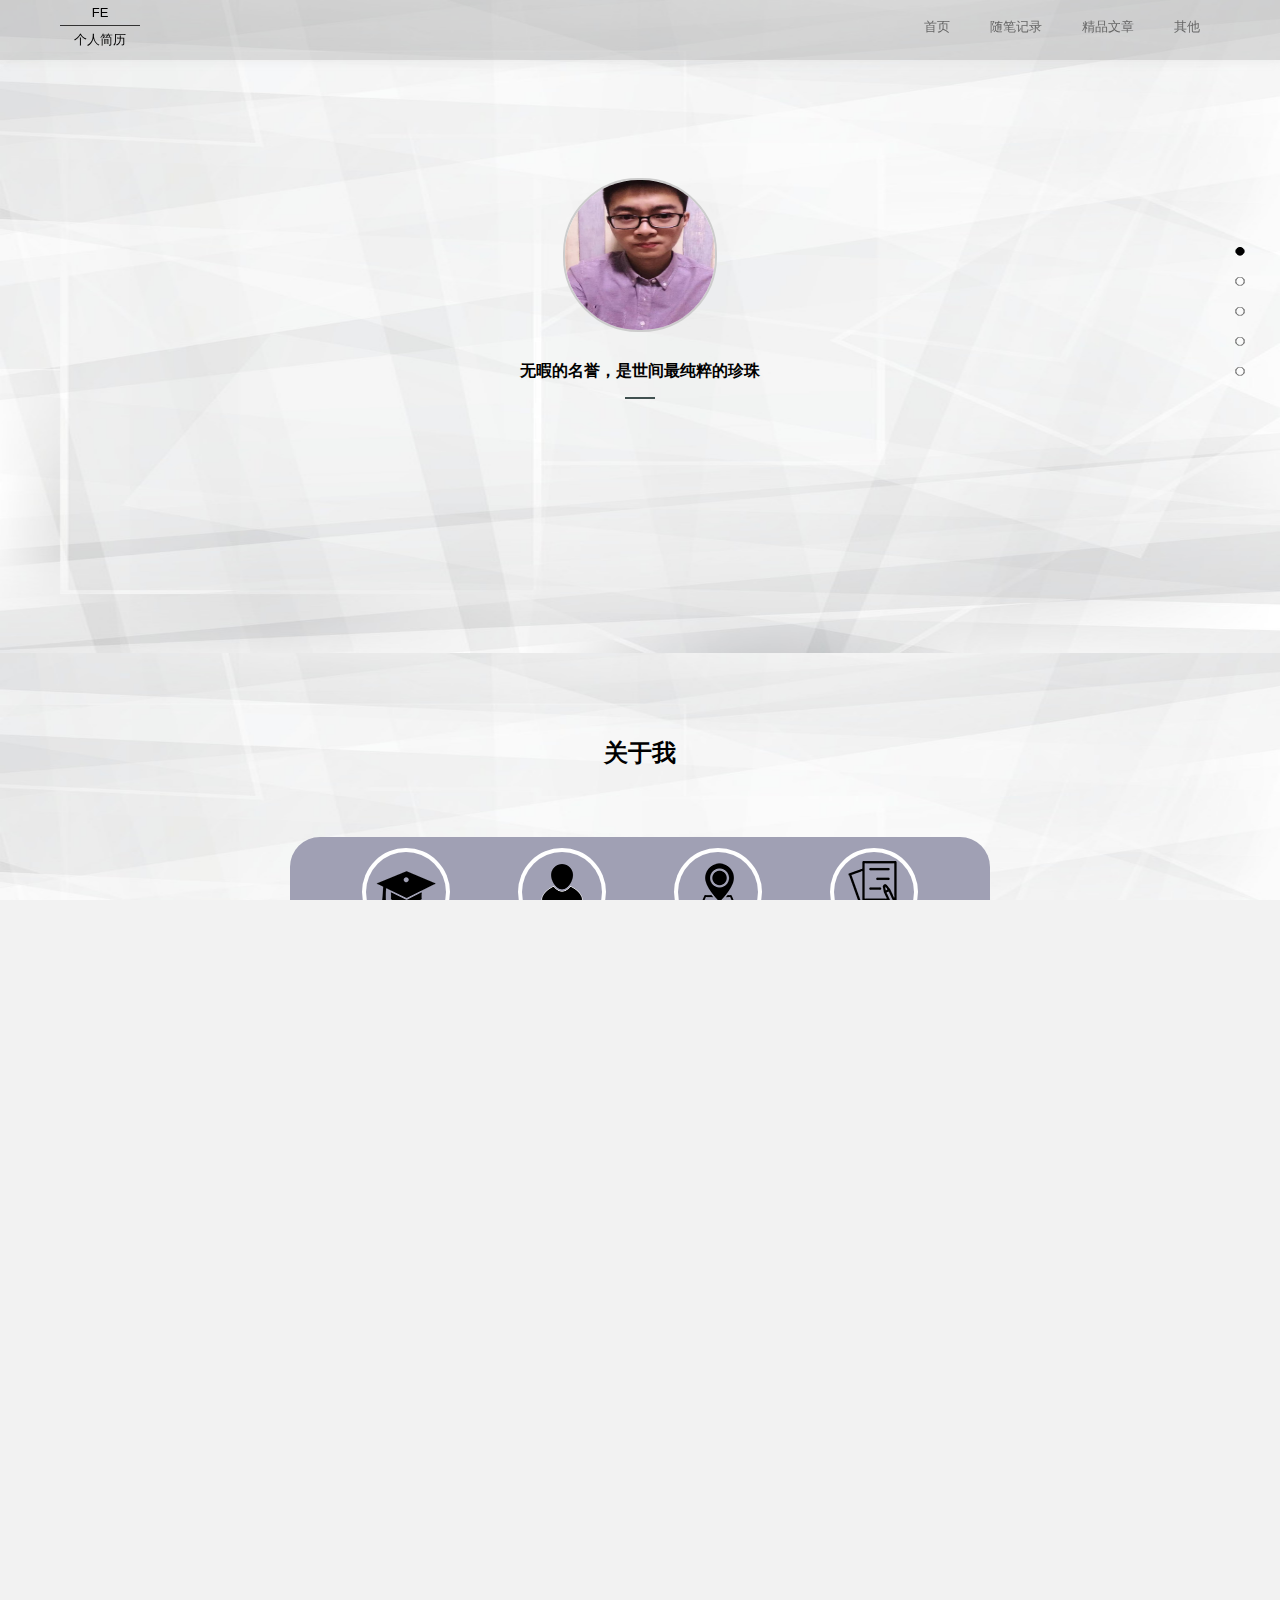
==== jianli/index.html @ a06f0cea "web简历" ====
<!DOCTYPE html>
<html lang="en" style="overflow: hidden; height: 100%;">
<head>
	<meta charset="UTF-8">
	<title>周佳恒</title>
	<link rel="stylesheet" href="style.css">
	<script src="jquery-1.12.0.min.js"></script>
	<script src="jquery.mousewheel.js"></script>
	<script src="jquery.easing.min.js"></script>
	<script src="index.js"></script>
</head>
<body style="overflow: hidden; height: 100%;">
	<div id="header" style="opacity: 0.3;"></div>
	<header style="opacity: 1;">
		<div id="logo">
			<div id="header_p">
			<p id="header_p1">FE</p>
			<p id="header_p2">个人简历</p>
			</div>
		</div>
		<nav>
		<ul>
			<li><a href="">首页</a></li>
			<li><a href="">随笔记录</a></li>
			<li><a href="">精品文章</a></li>
			<li><a href="">其他</a></li>
		</ul>
		</nav>
	</header>
	<aside style="top: 231.5px; display: block;">
		<a href="#page1" class="selected"><b>首页</b></a>
		<a href="#page2" class=""><b>关于我</b></a>
		<a href="#page3" class=""><b>专业技能</b></a>
		<a href="#page4" class=""><b>我的经历</b></a>
		<a href="#page5" class=""><b>我的作品</b></a>
	</aside>
	<div id="dowebok" class="fullpage-wrapper" style="height: 100%; position: relative; touch-action: none; transform: translate3d(0px, 0px, 0px);">
	<!-- home -->
	<div class="section one fp-section active" data-anchor="page1" style="height: 653px;">
		<div id="home" class="home_zoom" style="display: block;">
			<div id="home_content" style="padding-top: 78px;">
				<div id="home_head">
					<div id="home_head_content">
						<img src="image/2.jpg" id="home_photo1" alt="">
						<img src="image/1.png" id="home_photo2" alt="" style="opacity: 0;">
					</div>
				</div>
				<div id="home_info">
					<p id="home_info1">无暇的名誉，是世间最纯粹的珍珠</p>
					<div id="home_info_box">
						<p id="home_info2">周佳恒</p>
						<p id="home_info3">26岁</p>
						<p id="home_info4">前端工程师</p>
						<p id="home_info5">371883599@qq.com</p>
					</div>
				</div>
			</div>
		</div>
	</div>
	<!-- home end -->
	<!-- about -->
	<div class="section two fp-section" data-anchor="page2" style="height: 653px;">
		<div id="about">
			<div id="about_content" style="padding-top: 23.8333px;">
				<div class="title">
					<h1>关于我</h1>
					<!-- <div class="title_en"><h2 style="display: none;">· About me ·</h2></div> -->
				</div>
				<div id="about_list_content">
					<div class="about_list" id="about_list1">
						<div class="about_list_eg" id="about_en_edu">education</div>
						<div class="about_list_cn" id="about_cn_edu">学历<p>本科</p></div>
					</div>
                    <div class="about_list">
                        <div class="about_list_eg" id="about_en_age">age</div>
                        <div class="about_list_cn" id="about_cn_age">年龄<p>26岁</p></div>
                    </div>
                    <div class="about_list">
                        <div class="about_list_eg" id="about_en_loc">location</div>
                        <div class="about_list_cn" id="about_cn_loc">坐标<p>北京</p></div>
                    </div>
                    <div class="about_list">
                        <div class="about_list_eg" id="about_en_sta">status</div>
                        <div class="about_list_cn" id="about_cn_sta">状态<p>离职</p></div>
                    </div>
				</div>
				<div id="about_info"><p>2014年毕业于哈尔滨理工大学</p><p>喜欢优雅的代码，代码强迫症患者</p><p>AngularJS ReactJs Bootstrap</p><p>层出不穷的框架让人兴奋，而不同框架背后的思路却在逐渐统一</p></div>
			</div>
		</div>
	</div>
    <!-- about end -->
    <!-- skill -->
    <div class="section three fp-section" data-anchor="page3" style="height: 653px;">
		<div id="skill">
			<div id="skill_content" style="padding-top: 23.8333px;">
				<div class="title">
					<h1>专业技能</h1>
					<!-- <div class="title_en"><h2 style="display: none;">· About me ·</h2></div> -->
				</div>
				<div id="skill_info"><p>前端更新很快，知识深度与广度都很重要。而前端开发的重中之重就是原生javascript的理解，而如今的思路必需有模块化，组件化，工程化</p></div>
                <div id="skill_list">
                    <div class="skill_list_content" id="skill_list1">
                        <div class="skill_icon" id="skill_icon1"></div>
                        <div class="skill_name">AngularJs</div>
                        <div class="skill_flag"></div>
                        <div class="skill_int" id="skill_int1"><ul><li>熟悉angularJS</li><li>模块组件化</li><li>了解双向绑定</li><li>熟练的指令</li></ul></div>
                    </div>
                    <div class="skill_list_content" id="skill_list2">
                        <div class="skill_icon" id="skill_icon2"></div>
                        <div class="skill_name">HTML</div>
                        <div class="skill_flag"></div>
                        <div class="skill_int" id="skill_int2"><ul><li>深刻理解Web标准</li><li>熟练运用html标签</li><li>熟悉xml及xhtml标记语言</li><li>掌握html5如canvas，localstorage新特性</li></ul></div>
                    </div>
                    <div class="skill_list_content" id="skill_list3">
                        <div class="skill_icon" id="skill_icon3"></div>
                        <div class="skill_name">CSS</div>
                        <div class="skill_flag"></div>
                        <div class="skill_int" id="skill_int3"><ul><li>熟练运用css及css3新属性</li><li>注重浏览器兼容性，熟悉常见的css hack（兼容至IE8）</li><li>掌握bootstrap框架及源码的实现</li><li>掌握css预编译器Less及Sass</li></ul></div>
                    </div>
                    <div class="skill_list_content" id="skill_list4">
                        <div class="skill_icon" id="skill_icon4"></div>
                        <div class="skill_name">JavaScript</div>
                        <div class="skill_flag"></div>
                        <div class="skill_int" id="skill_int4"><ul><li>掌握jQuery</li><li>掌握原生JS的编程</li><li>注重JavaScript性能优化</li><li>正在学习ES6</li></ul></div>
                    </div>
                </div>
            </div>
        </div>
    </div>
    <!-- skill end -->
    <!-- experience -->
    <div class="section four fp-section" data-anchor="page4" style="height: 653px;">
    	<div id="exp">
        	<div id="exp_content" style="padding-top: 28.6667px;">
        		<div class="title">
                	<h1>我的经历</h1>
                </div>
                <div id="exp_info" class="exp_scale"><p>2015年上班期间偶然接触到前端，开始了web前端自学生涯。</p></div>
                <div id="exp_list_slider" style="width: 900px;">
                	<div id="exp_list_slider_content" class="exp_scale">
                        <div id="exp_list_content" style="width: 2700px;">
                            <div class="exp_list">
                                <div class="exp_list_left">
                               		<div id="exp_list_left1">
                                        <dl>
                                            <dt>大唐云动力有限责任公司</dt>
                                            <dd class="exp_list_time">2014年2月~2015年6月</dd>
                                            <dd>项目交付部</dd>
                                            <dd>负责各地区车险项目的运维平台梳理，系统的安装、环境部署、配置</dd>
                                            <dd>负责系统运维平台问题统计汇总，处理进度跟进</dd>
                                            <dd>同期工作之余开始系统性的自学web前端基础</dd>
                                        </dl>
                                    </div>
                                </div>
                        	</div>
                        	<div class="exp_list">
                                <div class="exp_list_left">
                                	<div id="exp_list_left2">
                                        <dl>
                                            <dt>北京亚讯鸿达技术责任有限公司</dt>
                                            <dd class="exp_list_time">2015年9月~2016年6月</dd>
                                            <dd>开发部</dd>
                                            <dd>负责企业内部计费管理系统、语音信箱系统、调度系统的开发</dd>
                                            <dd>负责开发的模块：登录、系统设置、权限管理、用户管理、收费、用户充值</dd>
                                            <dd>同期工作之余学习Angular</dd>
                                        </dl>
                                    </div>
                            	</div>
                        	</div>
                            <div class="exp_list">
                                <div class="exp_list_left">
                                    <div id="exp_list_left3">
                                        <dl>
                                            <dt>待添加。。。</dt>
                                        </dl>
                                    </div>
                                </div>
                            </div>
                        </div>
                    <div id="exp_list_to">
                    	<div id="exp_list_toleft"><img src="image/exp_list_toleft.png"></div>
                    	<div id="exp_list_toright"><img src="image/exp_list_toright.png"></div>
                    </div>
                    </div>
                    <div id="exp_timeline" class="exp_scale">
                    	<div>
                            <a href="#" title="2014年2月~2015年6月"></a>
                            <a href="#" title="2015年9月~2016年6月"></a>
                            <a href="#" title="2015年9月~现在"></a>
                        </div>
                    </div>             
                </div>
            </div>
        </div>
    </div> 
    <!-- experience end -->
    <!-- demo -->
    <div class="section five fp-section" data-anchor="page5" style="height: 653px;">
    	<div id="demo">
        	<div id="demo_content" style="padding-top: 35.3333px;">
            	<div class="title">
                	<h1>我的作品</h1>
                	<!-- <div class="title_en"><h2 style="display: none;">· About me ·</h2></div> -->
                </div>
                <div id="demo_content_list">
                    <ul class="demo_box">
                    	<li class="demo_scale">
                            <div class="demo_box_content">
                            	<div class="demo_box_hover">
                                    <p class="demo_box_title">满屏上下翻页demo</p>
                                    <span class="demo_box_hover_icon">
                                        <a href="https://zhoujiaheng.github.io/myhtml/manping.demo1/index.html" target="_blank" class="demo_box_link">
                                            <img src="image/demo-link.png" alt="">
                                        </a>
                                    </span>
                                </div>
                                <img src="image/demo_box1.jpg" alt="" class="demo_box_bg">
                            </div>
                        </li>
                        <li class="demo_scale">
                            <div class="demo_box_content">
                                <div class="demo_box_hover">
                                    <p class="demo_box_title">css3弹球demo</p>
									<span class="demo_box_hover_icon">
										<a href="https://zhoujiaheng.github.io/myhtml/css3tanqiu.html" target="_blank" class="demo_box_link">
											<img src="image/demo-link.png" alt="">
										</a>
									</span>
								</div>
								<img src="image/demo_box2.jpg" alt="" class="demo_box_bg">
							</div>
                        </li>
                        <li class="demo_scale">
							<div class="demo_box_content">
                            	<div class="demo_box_hover">
									<p class="demo_box_title">恒大企业</p>
                                    <span class="demo_box_hover_icon">
                                    	<a href="https://zhoujiaheng.github.io/myhtml/qiyeindex.demo1/index.html" target="_blank" class="demo_box_link">
											<img src="image/demo-link.png" alt="">
                                        </a>
                                    </span>
                                </div>
								<img src="image/demo_box3.jpg" alt="" class="demo_box_bg">
                            </div>
                        </li>
                        <li class="demo_scale">
							<div class="demo_box_content">
                            	<div class="demo_box_hover">
                                	<p class="demo_box_title">首创集团</p>
                                    <span class="demo_box_hover_icon">
                                    	<a href="https://zhoujiaheng.github.io/myhtml/qiyeindex.demo2/index.html" target="_blank" class="demo_box_link">
											<img src="image/demo-link.png" alt="">
                                        </a>
                                    </span>
                                </div>
								<img src="image/demo_box4.jpg" alt="" class="demo_box_bg">
                            </div>
                        </li>
                    </ul>
				</div> 
                <div id="demo_info" class="demo_scale">
                    <p>更多demo请移步<a href="">这里</a>。</p>
                </div>
            </div>
            <footer class="contact_scale">
                <div class="contact_scale footer">
                    <a href="https://github.com/Zhoujiaheng" target="_blank">Github</a>
                </div>
                <div class="contact_scale footer">All Rights Reserved&nbsp;</div>
                <div class="contact_scale footer"><a href="http://www.miitbeian.gov.cn/" target="_blank">蜀ICP备12345678号</a>&nbsp;Copyright © 2015 - 2016</div>
            </footer>
        </div>
    </div>
    <!-- demo end -->
	</div>
</body>
</html>
---- jianli/style.css ----
*{
	margin: 0;
	padding: 0;
}
body {
    position: relative;
    font: 13px 'Helvetica Neue',Helvetica,Arial,sans-serif;
    background: #f2f2f2;
}
ol, ul {
    list-style: none;
}
a {
    text-decoration: none;
    color: #000;
}
#header {
    position: fixed;
    width: 100%;
    top: 0;
    left: 0;
    height: 60px;
    z-index: 1;
    background: #999;
    box-shadow: 0 0 10px #ccc;
    -webkit-transition: all 5s ease;
    transition: all 5s ease;
}
header {
    position: fixed;
    width: 100%;
    top: 0;
    left: 0;
    z-index: 100;
    height: 65px;
}
#logo {
    float: left;
    margin: 0 30px;
}
#header_p {
    margin-left: 15px;
    text-align: center;
    color: #000;
    float: left;
}
#header_p1 {
    margin: 0px 15px 5px;
    padding: 5px 15px;
    width: 50px;
    border-bottom: 1px solid #333;
}
#header_p2 {
    padding: 0 15px;
}
nav {
    margin-top: 18px;
    float: right;
    margin-right: 60px;
}
nav li {
    float: left;
    margin: 0 20px;
}
nav li a {
    padding: 25px 0;
    position: relative;
    color: #666;
}
nav li a:after {
	content: "";
	position: absolute;
	left: 50%;
	right: 50%;
	bottom: 0;
	height: 2px;
	background: #50b659;
	opacity: 0;
	-webkit-transition: .2s ease-in;
	transition: .2s ease-in;
}
nav li a:hover {
	color: #000;
}
nav li a:hover:after {
	left: 0;
	right: 0;
	opacity: 1;
}
aside {
    position: fixed;
    right: 0;
    z-index: 1000;
    width: 50px;
    height: auto;
    display: none;
}
aside a.selected {
    background: url(image/aside_2.png) no-repeat center center;
}
aside a {
    position: relative;
    display: block;
    margin: 10px 0;
    width: 20px;
    height: 20px;
    background: url(image/aside_1.png) no-repeat center center;
    border-radius: 50%;
}
aside b {
    position: absolute;
    font-size: 9px;
    font-weight: normal;
    top: 0;
    line-height: 20px;
    display: none;
    right: 100%;
    width: 100px;
    padding-right: 5px;
    text-align: right;
    color: #50668a;
}
.fp-section {
    position: relative;
    -webkit-box-sizing: border-box;
    -moz-box-sizing: border-box;
    box-sizing: border-box;
}
#home {
    display: none;
}
#home, #about, #skill, #exp, #demo, #contact {
    width: 100%;
    height: 100%;
    position: relative;
    overflow: hidden;
    background: url(image/bg.jpg) no-repeat center top;
    background-size: 100% 100%;
}
@-webkit-keyframes zoom {
	0%{
		background-size: 130% 130%;	
	}
	100%{
		background-size: 100% 100%;
	}
}
@keyframes zoom {
	0%{
		background-size: 130% 130%;	
	}
	100%{
		background-size: 100% 100%;
	}
}
.home_zoom {
    -webkit-animation: zoom 2s ease-in-out;
    animation: zoom 2s ease-in-out;
}
#home_content, #about_content, #skill_content, #exp_content, #demo_content, #contact_content {
    margin: 0 auto;
    width: 1000px;
    height: auto;
}
#home_head {
    margin: 300px auto 30px;
    width: 200px;
    -webkit-transition: margin-top 2s ease-in-out;
    transition: margin-top 2s ease-in-out;
}
#home_head_content {
    margin: 0 auto;
    position: relative;
    width: 153.2px;
    height: 153.2px;
    cursor: pointer;
}
#home_head img {
    width: 150px;
    height: 150px;
    border: 2px #CCCCCC solid;
    border-radius: 75px;
    position: absolute;
    -webkit-transition: box-shadow 2s;
    transition: box-shadow 2s;
}
#home_head img:hover {
	box-shadow: 0px 0px 10px #34313a;
}
img#home_photo2 {
    opacity: 0;
    z-index: 99;
}
#home_info_box {
	border-top: 2px solid #415050;
	width: 0;
	margin: 15px auto;
}
#home_info1,
#home_info2,
#home_info3,
#home_info4,
#home_info5 {
	margin: 15px auto;
	display: none;
	width: 800px;
	text-align: center;
}
#home_info1 {
	font-size: 16px;
	font-weight: bold;
}

#about_content {
    height: 510px;
}
.title {
    text-align: center;
    margin-top: 60px;
    width: 100%;
    height: 60px;
}
h1 {
    width: 150px;
    margin: 5px auto;
    font-size: 24px;
    font-weight: bold;
}
.title_en {
    width: 0;
    margin: 5px auto;
    padding: 5px 0;
    border-top: 2px solid #8169e3;
}
h2 {
    font-family: "allerbold";
    font-weight: bold;
    color: #22b943;
    font-size: 12px;
}
.title_en h2 {
    display: none;
}
#about_list_content {
    margin: 40px auto;
    width: 700px;
    height: 150px;
    padding: 15px 0;
    border-radius: 30px;
    background: #a0a0b4;
}
.about_list {
    float: left;
    margin-left: 76px;
    cursor: pointer;
}
.about_list_eg {
    width: 80px;
    height: 80px;
    box-shadow: 0 0 0 4px rgba(255,255,255,1);
    border-radius: 50%;
    overflow: hidden;
    color: #fff;
    -webkit-transition: background 1s, color 1s, box-shadow 1s;
    transition: background 1s, color 1s, box-shadow 1s;
}
/* about */
#about_content {
	height: 510px;
}
#about_list_content {
	margin: 50px auto;
	width: 800px;
	height: 150px;
	padding: 20px 0;
	border-radius: 30px;
	background: #a0a0b4;	
}
.about_list {
	float: left;
	margin-left: 120px;
	cursor: pointer;
}
#about_list1 {
	margin-left: 60px;
}
.about_list:hover .about_list_eg {
	background: rgba(255,255,255,1);
	color: #702fa8;
	box-shadow: 0 0 0 8px rgba(255,255,255,0.3);
}
.about_list:hover .about_list_eg:before{
	-webkit-animation: l_to_r 1s forwards;
	-moz-animation: l_to_r 1s forwards;
	-o-animation: l_to_r 1s forwards;
	animation: l_to_r 1s forwards;
}
.about_list_eg {
	width: 80px;
	height: 80px;
	box-shadow: 0 0 0 4px rgba(255,255,255,1);
	border-radius: 50%;
	overflow: hidden;
	color: #fff;
	-webkit-transition: background 1s, color 1s, box-shadow 1s;
	transition: background 1s, color 1s, box-shadow 1s;
}
.about_list_eg:before {
	display: block;
	line-height: 130px;
	text-align: center;
}
#about_en_edu:before {
	content: url(image/education.png);
}
#about_en_age:before {
	content: url(image/age.png);
}
#about_en_loc:before {
	content: url(image/location.png);
}
#about_en_sta:before {
	content: url(image/status.png);
}
.about_list_cn {
	padding-top: 20px;
	line-height: 20px;
	position: relative;
	color: #fff;
}
.about_list_cn p {
	padding-top: 10px;
	text-align: right;
	font-size: 14px;
}
.about_list_cn p:before {
	display: block;
	content: "";
	position: absolute;
	background: #ccc;
	height: 2px;
	width: 90px;
	bottom: 25px;
	-webkit-transform: rotate(-30deg);
	transform: rotate(-30deg);
}
#about_info {
	clear: both;
	margin: 50% auto;
	height: 160px;
	width: 0;
	position: relative;
	overflow: hidden;
}
#about_info:before,
#about_info:after {
	position: absolute;
	width: 50px;
	height: 50px;
	content: "";
}
#about_info:before {
	top: 0;
	left: 0;
	border-top: 2px solid #58d656;
	border-left: 2px solid #58d656;
}
#about_info:after {
	bottom: 0;
	right: 0;
	border-right: 2px solid #58d656;
	border-bottom: 2px solid #58d656;
}
#about_info p {
	text-align: center;
	line-height: 40px;
	position: relative;
	bottom: -300px;
}
@-webkit-keyframes l_to_r {
	49% {
		-webkit-transform: translate(100%);
		transform: translate(100%);
	}
	50% {
		-webkit-transform: translate(-100%);
		transform: translate(-100%);
		opacity: 0;
	}
}
@-moz-keyframes l_to_r {
	49% {
		transform: translate(100%);
	}
	50% {
		transform: translate(-100%);
		opacity: 0;
	}
}
@-o-keyframes l_to_r {
	49% {
		transform: translate(100%);
	}
	50% {
		transform: translate(-100%);
		opacity: 0;
	}
}
@keyframes l_to_r {
	49% {
		transform: translate(100%);
	}
	50% {
		transform: translate(-100%);
		opacity: 0;
	}
}
@media screen and (max-width:1366px){
#about_list_content{
	margin: 40px auto;
	width: 700px;
}
#about_list1 {
	margin-left: 76px;
}
.about_list {
	margin-left: 76px;
}
#about_list_content {
	padding: 15px 0;
}
}

/* skill */
#skill_info {
	margin: 50px auto 0;
	width: 100%;
	line-height: 30px;
}
#skill_info p {
	text-align: center;
}
#skill_list {
	margin: 20px auto;
	width: 100%;
	font-size: 16px;
	height: 400px;
}
#skill_list ul {
	list-style: disc;
	list-style-position: inside;
}
.skill_list_content {
	float: left;
	margin: 0 8%;
	position: relative;
	height: 400px;
	visibility: hidden;
}
/*.skill_list_content b {*/
	/*position: absolute;*/
	/*top: 3%;*/
	/*left: -11%;*/
	/*width: 130%;*/
	/*height: 40%;*/
	/*background: #000;*/
	/*opacity: 0;*/
	/*-webkit-transition: opacity .2s ease-in-out;*/
	/*transition: opacity .2s ease-in-out;*/
	/*cursor: pointer;*/
/*}*/
/*.skill_list_content b:hover {*/
	/*opacity: 0.4;*/
/*}*/
.skill_icon {
    cursor: pointer;
	width: 90px;
	height: 100px;
	text-align: center;
	margin: 30px auto;
    transform: scale(1.0);
    transition : transform .25s;
}
.skill_icon:hover{
    -webkit-transform: scale(1.2);
    transform: scale(1.2);
    transition : transform .25s;
}
#skill_icon1{
    background: url(image/ng.png) no-repeat ;
}
#skill_icon2{
    background: url(image/html.png) no-repeat ;
}
#skill_icon3{
    background: url(image/css.png) no-repeat ;
}
#skill_icon4{
    background: url(image/js.png) no-repeat ;
}
.skill_name {
	text-align: center;
	width: 100%;
	position: relative;
}
.skill_flag {
	margin: 20px auto;
	width: 20px;
	height: 20px;
	background: url(image/skill_flag.png);
	transition-duration: 1s;
}
.skill_flag_scale {
	-webkit-transform: rotate(180deg);
	transform: rotate(180deg);
}
.skill_int {
	position: absolute;
	top: 250px;
	width: 320px;
	left: -136px;
	font-size: 14px;
	line-height: 20px;
	display: none;
	border: 1px solid #ccc;
	border-radius: 10px;
	padding: 15px;
	background: #c8c8dc;
}
.skill_int li {
	font-size: 12px;
	padding-left: 15px;
}
@keyframes skill_scale {
	0% {
		opacity: 0.1;
		transform:scale(0.3);
	}
	100% {
		opacity: 1;
		transform: scale(1);	
	}
}
.skill_scale {
	animation: skill_scale 1.5s;
	visibility: visible;
}

/* experience */
#exp_info {
	margin: 40px auto 10px;
	width: 1000px;
	line-height: 30px;
}
#exp_info p {
	text-align: center;
}
#exp_list_slider {
	width: 1000px;
	overflow: hidden;
	margin: 0 auto;	
}
#exp_list_slider_content {
	position: relative;
}
#exp_list_slider_content:before {
	content: "";
	position: absolute;
	display: block;
	height: 20%;
	left: 5%;
	right: 5%;
	bottom: 0;
	box-shadow: 0 0 30px #333;
	border-radius: 100%;
}
#exp_list_to {
	display: none;
}
#exp_list_toleft,
#exp_list_toright {
	position: absolute;
	width: 60px;
	height: 60px;
	top: 42%;
	z-index: 100;
	cursor: pointer;
}
#exp_list_toleft {
	left: 2%;
}
#exp_list_toright {
	right: 2%;
}
#exp_list_content {
	width: 3000px;
	line-height: 30px;
	height: 320px;
	position: relative;	
	margin: 10px auto;
	border-bottom: 1px solid rgba(255,255,255,0.8);
}
#exp_list_content a {
	border-bottom: 1px dashed #666;
}
#exp_list_content a:hover {
	color: #f00;
	border-bottom-color: #f00;
}
.exp_list {
	float: left;
	width: 1000px;
	height: 320px;
	background: url(image/exp_list_bg.jpg);
	box-shadow: 0px 0px 40px rgba(0, 0, 0, 0.1) inset;
}
.exp_list_left {
	width:533px;
}
.exp_list dl {
	margin-left: 140px;
	margin-top: 36px;
}
.exp_list_first{

}
.exp_list dt {
	font-size: 22px;
	margin-bottom: 30px;
}
.exp_list dd {
	position: relative;
	font-size: 14px;
}
.exp_list dd:before {
	position: absolute;
	left: -15px;
	top: 13px;
	content: "";
	width: 4px;
	height: 4px;
	background: #000;
	border-radius: 50%;
}
.exp_list_time {
	font-size: 12px !important;
	margin-top: -20px;
	color: #333;
}
.exp_list_time:before{
    position:static !important;
}
#exp_timeline {
	text-indent: -9999px;
	margin: 10px auto;
	width: 800px;
	background: url(image/timeline.png) no-repeat center center;
}
#exp_timeline div {
	width: 390px;
	height: 50px;
	margin: 0 auto;
}
#exp_timeline a {
	display: block;
	float: left;
	text-align: center;
	margin: 10px 50px;
	width: 30px;
	height: 30px;
	cursor: pointer;
}
.exp_timeline_title{
	position:absolute;
	background:#fff;
	border:1px solid #333;
	border-radius:5px;
	line-height:20px;
	padding:0 5px;
	display:none;
}
.exp_scale {
	visibility: hidden;
}



/* demo */
#demo_content_list {
	margin: 50px auto 20px;
	width: 1000px;
	height: 200px;
}
.demo_box li {
	z-index: 2;
	width: 200px;
	height: 150px;
	margin: 25px;
	float: left;
	position: relative;
	outline: 2px solid #efefef;  
	box-shadow: 0 1px 4px rgba(0, 0, 0, 0.27), 0 0 60px rgba(0, 0, 0, 0.1) inset;
	background: #fff;
}
.demo_box li:before {
	z-index: -2;
	position: absolute;
	width: 90%;
	height: 80%;
	content: "";
	left: 14px;
	bottom: 8px;
	background: transparent;
	-webkit-transform: skew(-12deg) rotate(-4deg);
	transform: skew(-12deg) rotate(-4deg);
	box-shadow: 0 8px 20px rgba(0, 0, 0, 0.6); 
}
.demo_box li:after {
	z-index: -1;
	position: absolute;
	width: 90%;
	height: 80%;
	content: "";
	right: 14px;
	bottom: 8px;
	background: transparent;
	-webkit-transform: skew(12deg) rotate(4deg);
	transform: skew(12deg) rotate(4deg);
	box-shadow: 0 8px 20px rgba(0, 0, 0, 0.6); 
}
.demo_box_bg {
	width: 200px;
	height: 150px;
}
.demo_box_content {
	position: relative;
	overflow: hidden;
	cursor: pointer;
}
.demo_box_hover {
	position: absolute;
	width: 100%;
	height: 100%;
	background: rgba(0, 0, 0, 0.1);
	-webkit-transition: background 2s;	
	transition: background 2s;	
}
.demo_box li:hover .demo_box_hover {
	background: rgba(238, 124, 123, 0.8);
}
.demo_box_title {
	text-align: center;
	padding: 30px 0;
	font-size: 20px;
	position: absolute;
	left: 0;
	right: 0;
	top: 0;
	-webkit-transform: translateY(-1000px);
	transform: translateY(-1000px);
	-webkit-transition-duration: .5s;
	transition-duration: .5s;
}
.demo_box li:hover .demo_box_title {
	-webkit-transform: translateY(0);
	transform: translateY(0);
}
.demo_box_hover_icon {
	position: absolute;
	top: 50%;
	left: 50%;
	margin: -28px;
}
.demo_box_hover_icon img {
	width: 56px;
	height: 56px;
}
.demo_box_link {
	border-radius: 50%;
	position: relative;
	top: 1000px;
	display: block;
	-webkit-transition: top .5s;
	transition: top .5s;
}
.demo_box li:hover .demo_box_link {
	top: 0;
}
#demo_info {
	clear: both;
	padding-top: 50px;
	border-top: 1px solid #2af31d;
	width: 950px;
  	margin: 0 auto;
}
#demo_info p {
	width: 800px;
	margin: 0 auto;
	text-align: center;
	line-height: 30px;
}
#demo_info p a {
	font-weight: bold;
}
#demo_info p a:hover {
	color: #cac54e;
}
.demo_scale {
	visibility: hidden;
}

.contact_scale {
	visibility: hidden;
	line-height: 30px;
}
footer {
	position: absolute;
	bottom: 0;
	padding-top: 10px;
	width: 100%;
	border: #ccc 2px solid;
}
.footer {
	line-height: 24px;
	font-size: 8px;
	text-align: center;
	color: #666;
}
footer div a {
	display: inline-block;
	margin: 0 5px;
	font-size: 8px;
	color: #666;
}
footer div a:hover {
	color: #930709;
}


@-webkit-keyframes fade_in {
	0%{
		opacity: 0.1;
	}
	100%{
		opacity: 1;
	}
}
@-moz-keyframes fade_in {
	0%{
		opacity: 0.1;
	}
	100%{
		opacity: 1;
	}
}
@-o-keyframes fade_in {
	0%{
		opacity: 0.1;
	}
	100%{
		opacity: 1;
	}
}
@keyframes fade_in {
	0%{
		opacity: 0.1;
	}
	100%{
		opacity: 1;
	}
}
.fade_in {
	-webkit-animation: fade_in 1s;
	-moz-animation: fade_in 1s;
	-o-animation: fade_in 1s;
	animation: fade_in 1s;
	visibility: visible;
}

@-webkit-keyframes b_to_t {
	0%{
		-webkit-transform: translateY(20px);
		transform: translateY(20px);	
		opacity: 0.1;
	}	
	100%{
		-webkit-transform: translateY(0);
		transform: translateY(0);
		opacity: 1;
	}
}
@-moz-keyframes b_to_t {
	0%{
		transform: translateY(20px);	
		opacity: 0.1;
	}	
	100%{
		transform: translateY(0);
		opacity: 1;
	}
}
@-o-keyframes b_to_t {
	0%{
		transform: translateY(20px);	
		opacity: 0.1;
	}	
	100%{
		transform: translateY(0);
		opacity: 1;
	}
}
@keyframes b_to_t {
	0%{
		transform: translateY(20px);	
		opacity: 0.1;
	}	
	100%{
		transform: translateY(0);
		opacity: 1;
	}
}
.b_to_t {
	-webkit-animation: b_to_t 1s;
	-moz-animation: b_to_t 1s;
	-o-animation: b_to_t 1s;
	animation: b_to_t 1s;
	visibility: visible;
}
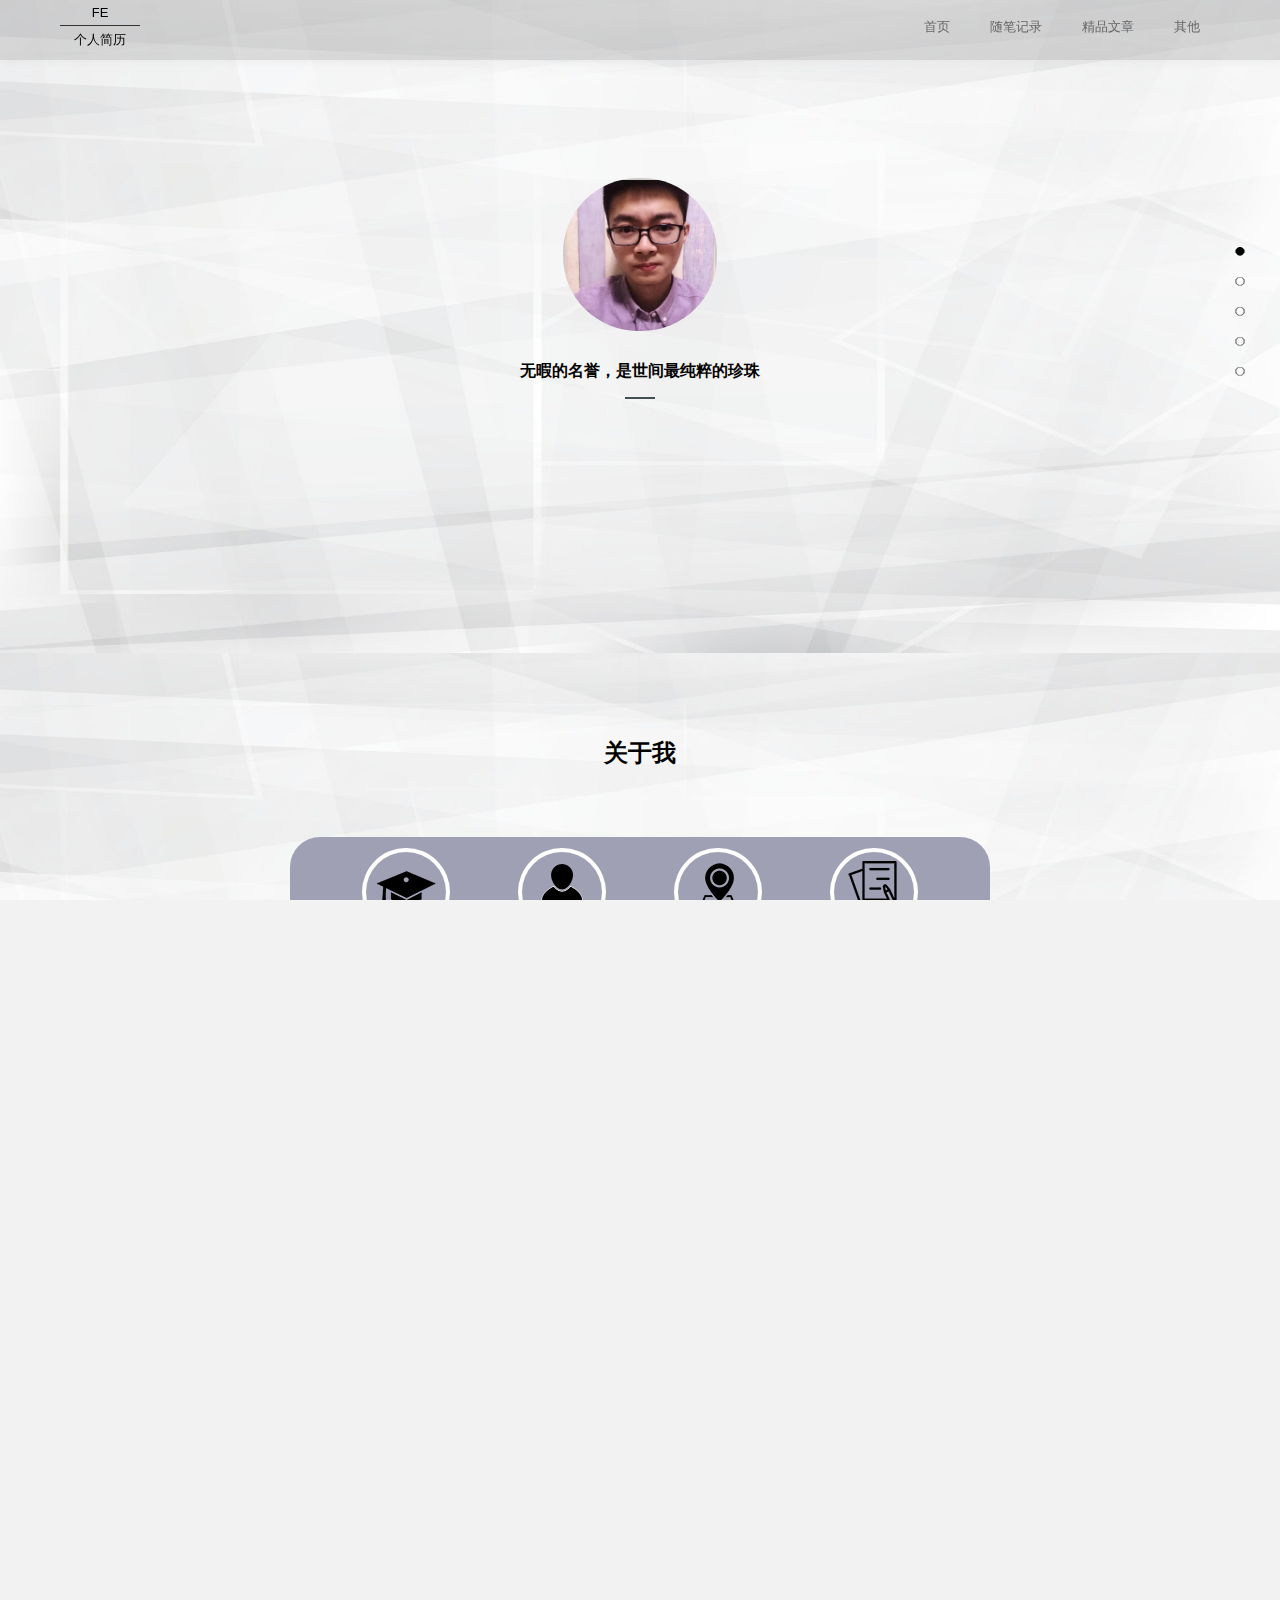
==== commit 0974d00a: "web简历" ====
--- a/jianli/index.html
+++ b/jianli/index.html
@@ -42,7 +42,7 @@
 				<div id="home_head">
 					<div id="home_head_content">
 						<img src="image/2.jpg" id="home_photo1" alt="">
-						<img src="image/1.png" id="home_photo2" alt="" style="opacity: 0;">
+						<img src="image/1.jpg" id="home_photo2" alt="" style="opacity: 0;">
 					</div>
 				</div>
 				<div id="home_info">
@@ -84,7 +84,7 @@
                         <div class="about_list_cn" id="about_cn_sta">状态<p>离职</p></div>
                     </div>
 				</div>
-				<div id="about_info"><p>2014年毕业于哈尔滨理工大学</p><p>喜欢优雅的代码，代码强迫症患者</p><p>AngularJS ReactJs Bootstrap</p><p>层出不穷的框架让人兴奋，而不同框架背后的思路却在逐渐统一</p></div>
+				<div id="about_info"><p>2014年毕业于哈尔滨理工大学</p><p>喜欢优雅的代码，代码洁癖</p><p>AngularJS ReactJs Bootstrap</p><p>层出不穷的框架让人兴奋，而不同框架背后的思路却在逐渐统一</p></div>
 			</div>
 		</div>
 	</div>
--- a/jianli/style.css
+++ b/jianli/style.css
@@ -174,18 +174,19 @@
     width: 153.2px;
     height: 153.2px;
     cursor: pointer;
+    border-radius: 75px;
+    overflow:hidden;
+}
+#home_head_content:hover{
+	box-shadow: 0px 0px 10px #34313a;
 }
 #home_head img {
     width: 150px;
-    height: 150px;
+    /*height: 150px;*/
     border: 2px #CCCCCC solid;
-    border-radius: 75px;
     position: absolute;
     -webkit-transition: box-shadow 2s;
     transition: box-shadow 2s;
-}
-#home_head img:hover {
-	box-shadow: 0px 0px 10px #34313a;
 }
 img#home_photo2 {
     opacity: 0;
@@ -746,7 +747,7 @@
 	transition: background 2s;	
 }
 .demo_box li:hover .demo_box_hover {
-	background: rgba(238, 124, 123, 0.8);
+	background: rgba(150, 136, 202, 0.8);
 }
 .demo_box_title {
 	text-align: center;
@@ -767,13 +768,16 @@
 }
 .demo_box_hover_icon {
 	position: absolute;
-	top: 50%;
-	left: 50%;
+	width: 200px;
+	height: 153px;
+	left: 26px;
+	top: 26px;
 	margin: -28px;
 }
 .demo_box_hover_icon img {
 	width: 56px;
 	height: 56px;
+	margin: 60px 75px;
 }
 .demo_box_link {
 	border-radius: 50%;
